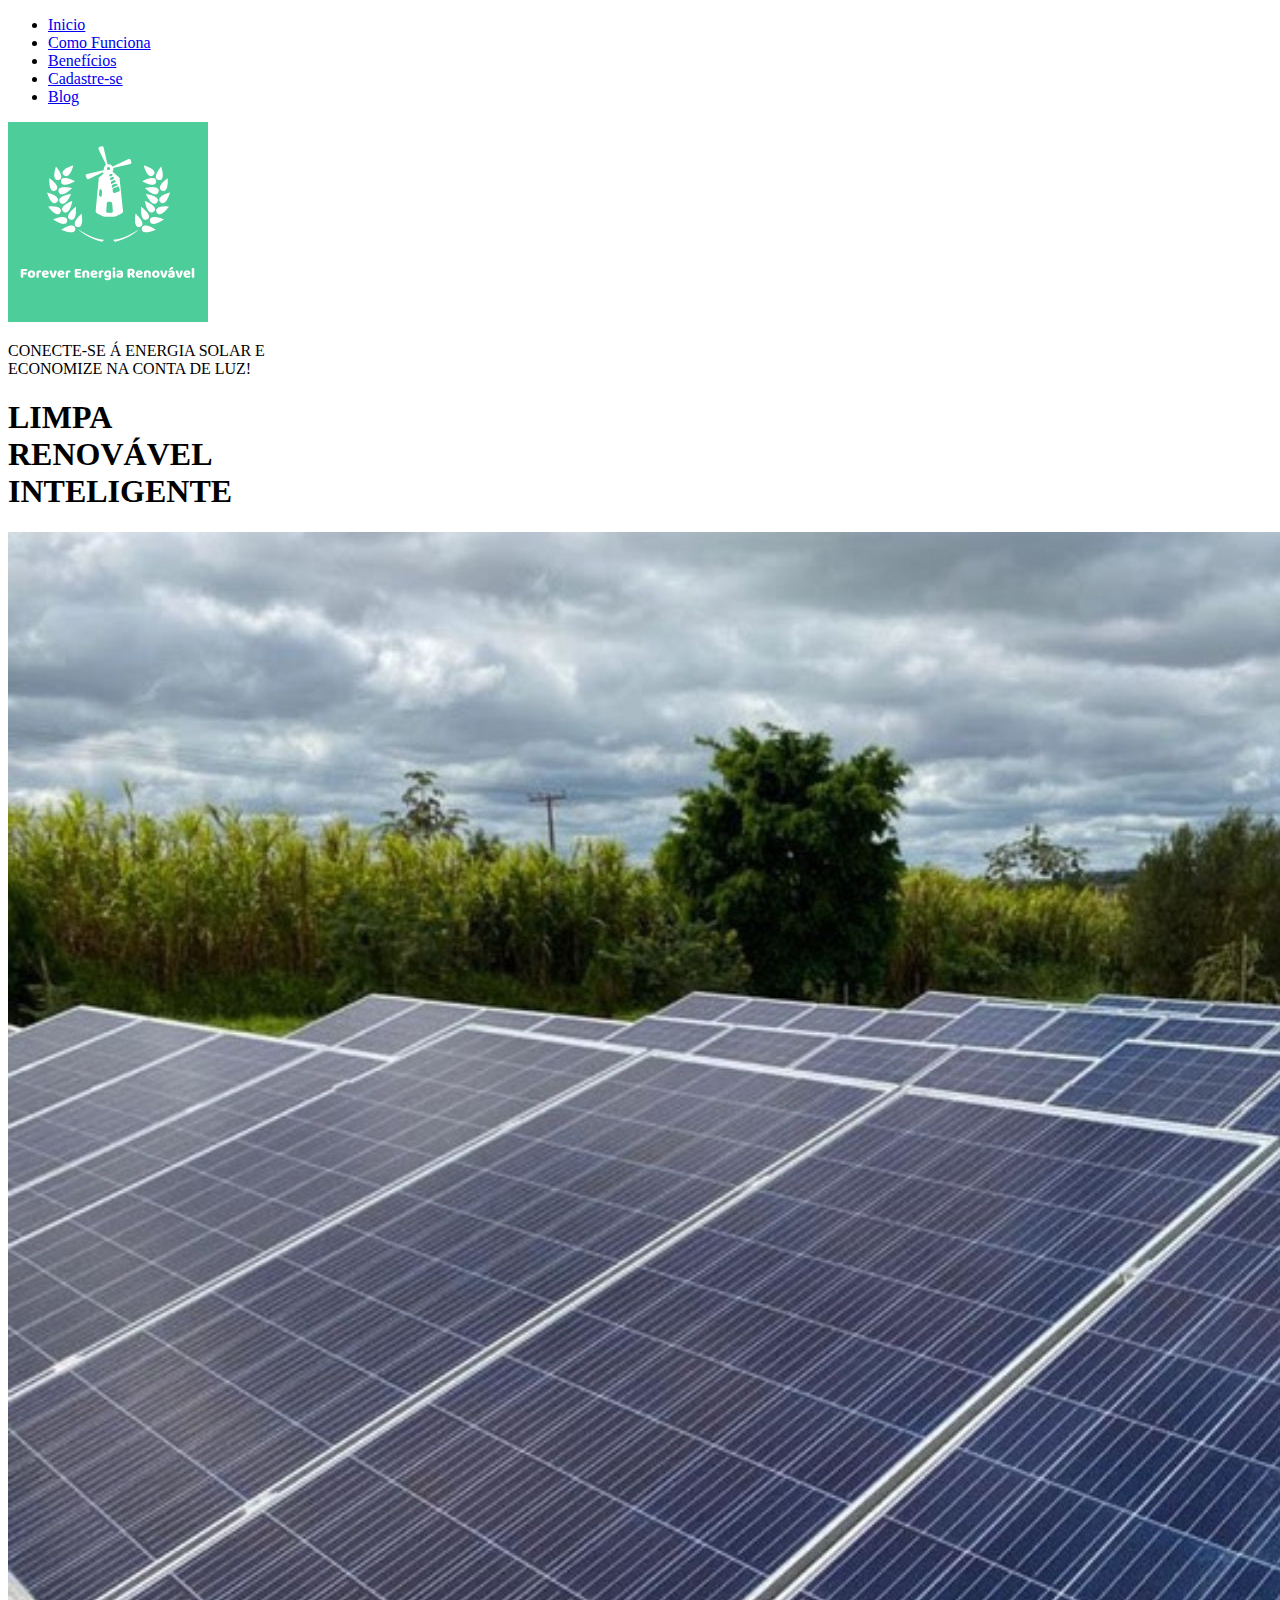
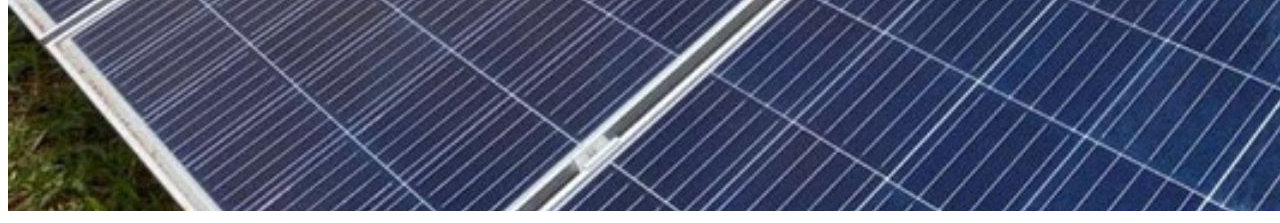
==== index.html @ fd5160f1 "arquivos html adicionados e feitos" ====
<!DOCTYPE html>
<html lang="pt-BR">

<head>
    <meta charset="UTF-8">
    <meta name="viewport" content="width=device-width, initial-scale=1.0">
    <title>Forever Energia Renovável</title>
</head>

<body>
    <header>

        <div>

            <div>
                <nav>
                    <ul>
                        <li><a href="index.html"><span>Inicio</span></a></li>
                        <li><a href="como_funciona.html"><span>Como Funciona</span></a></li>
                        <li><a href="beneficios.html"><span>Benefícios</span></a></li>
                        <li><a href="cadastre-se.html"><span>Cadastre-se</span></a></li>
                        <li><a href="blog.html"><span>Blog</span></a></li>
                    </ul>
                </nav>
            </div>

        </div>
    </header>

    <main>
        <section>
            <div>
                <img src="./img/d091426974da40f78a83c72f0f2d8d89 (2).png" alt="Imagem da Logo">
            </div>
    
            <div>
                <p><span>CONECTE-SE Á ENERGIA SOLAR E <br>
                        ECONOMIZE NA CONTA DE LUZ!</span></p>
                <h1><span>LIMPA <br>
                        RENOVÁVEL <br>
                        INTELIGENTE</span></h1>
    
                <img src="./img/08-02-23-canal-solar-Renovigi-lanca-linha-propria-de-modulos-fotovoltaicos.jpg" alt="">
            </div>
        </section>
    </main>

    <footer></footer>
</body>

</html>
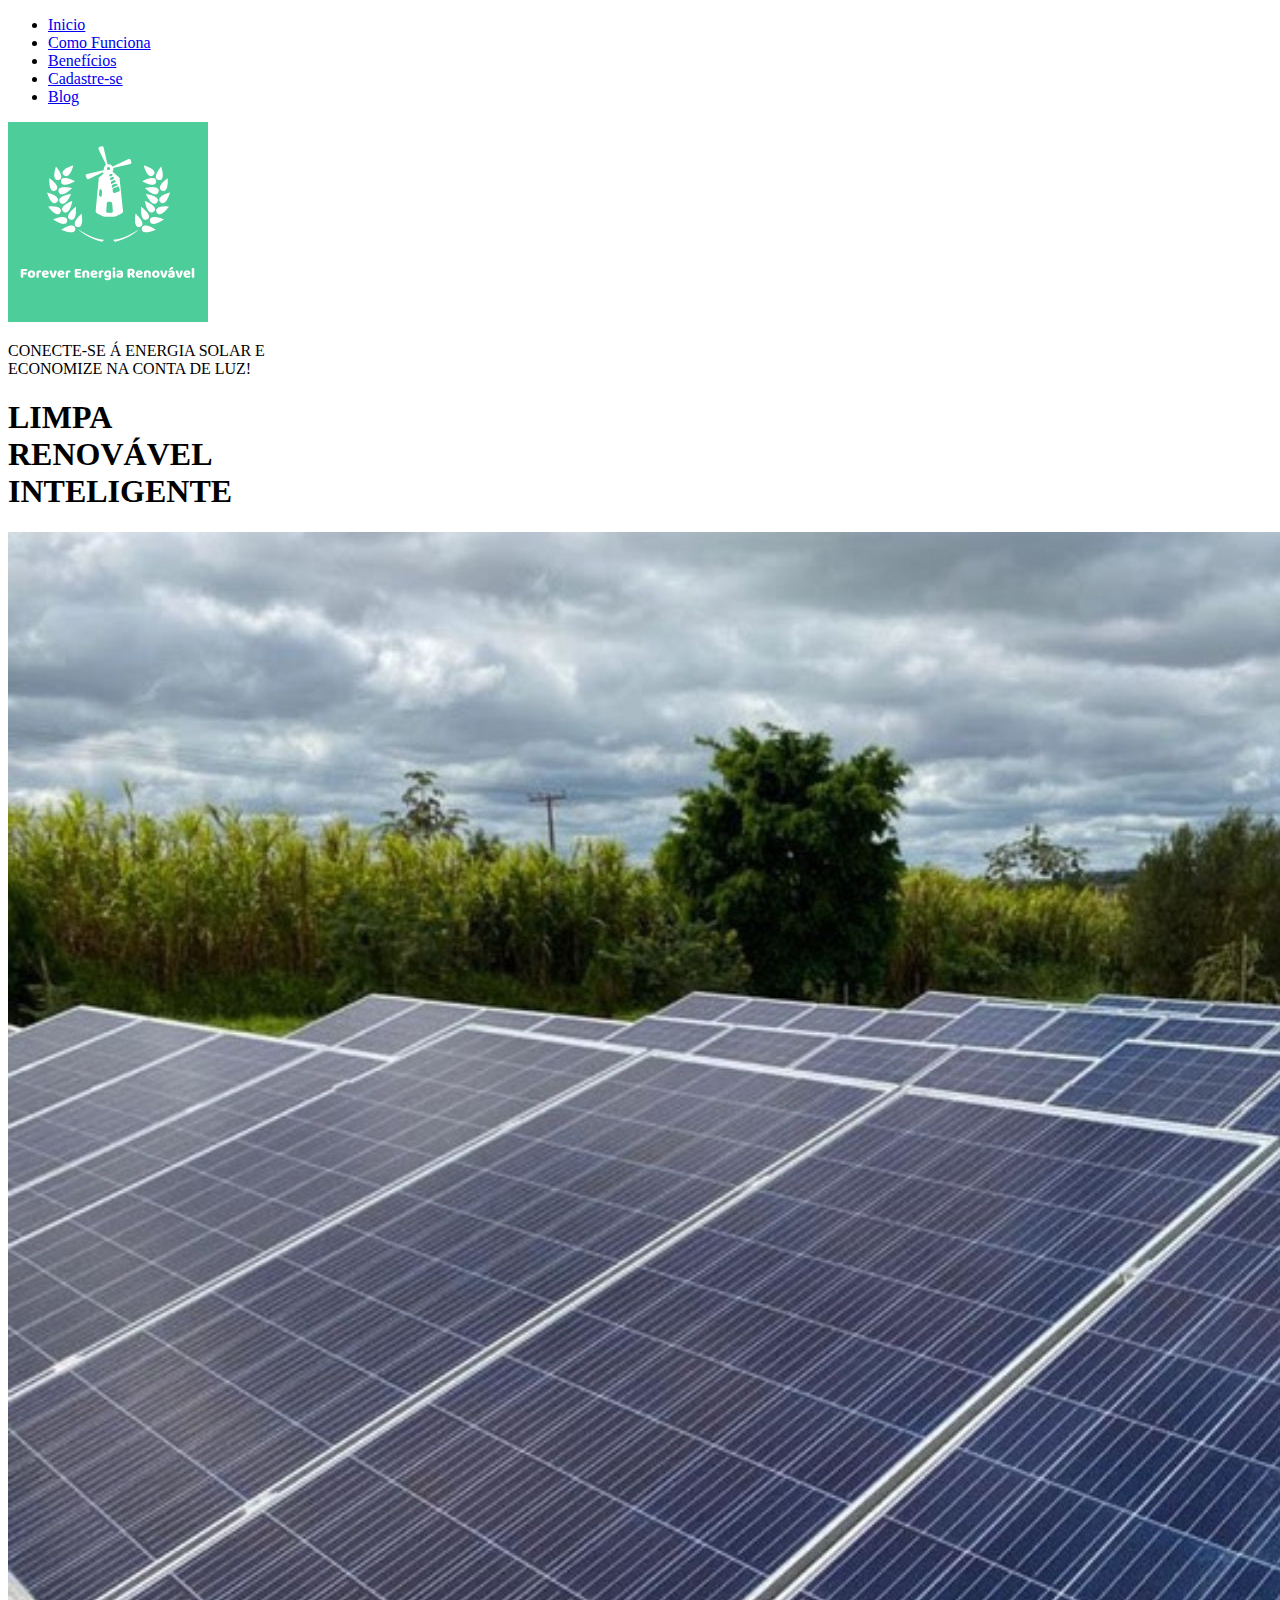
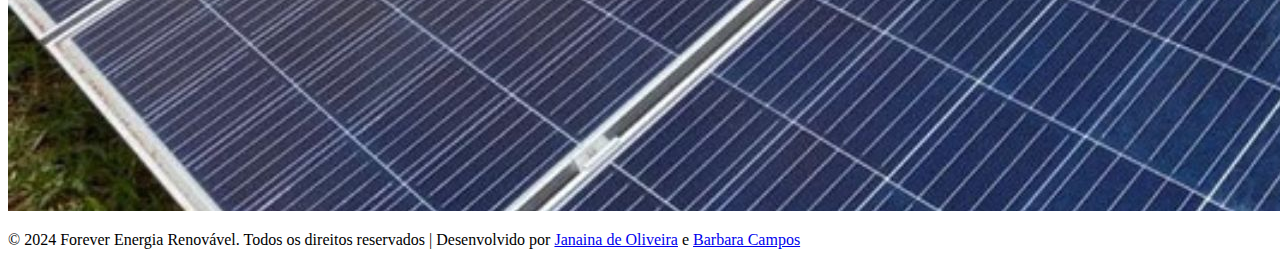
==== commit 9aafae9b: "adicionando o Rodapé" ====
--- a/index.html
+++ b/index.html
@@ -30,7 +30,7 @@
     <main>
         <section>
             <div>
-                <img src="./img/d091426974da40f78a83c72f0f2d8d89 (2).png" alt="Imagem da Logo">
+                <img src="./img/logo.png" alt="Imagem da Logo">
             </div>
     
             <div>
@@ -40,12 +40,15 @@
                         RENOVÁVEL <br>
                         INTELIGENTE</span></h1>
     
-                <img src="./img/08-02-23-canal-solar-Renovigi-lanca-linha-propria-de-modulos-fotovoltaicos.jpg" alt="">
+                <img src="./img/08-02-23-canal-solar-Renovigi-lanca-linha-propria-de-modulos-fotovoltaicos.jpg" alt="Imagem Ilustrativa da Energia Solar">
             </div>
         </section>
     </main>
 
-    <footer></footer>
+    <footer>
+        <p>&copy; 2024 Forever Energia Renovável. Todos os direitos reservados | Desenvolvido por <a href="https://github.com/Jana-ina21" target="_blank">Janaina de Oliveira</a> e <a
+            href="https://github.com/BarbaraFFCampos" target="_blank">Barbara Campos</a></p>
+    </footer>
 </body>
 
 </html>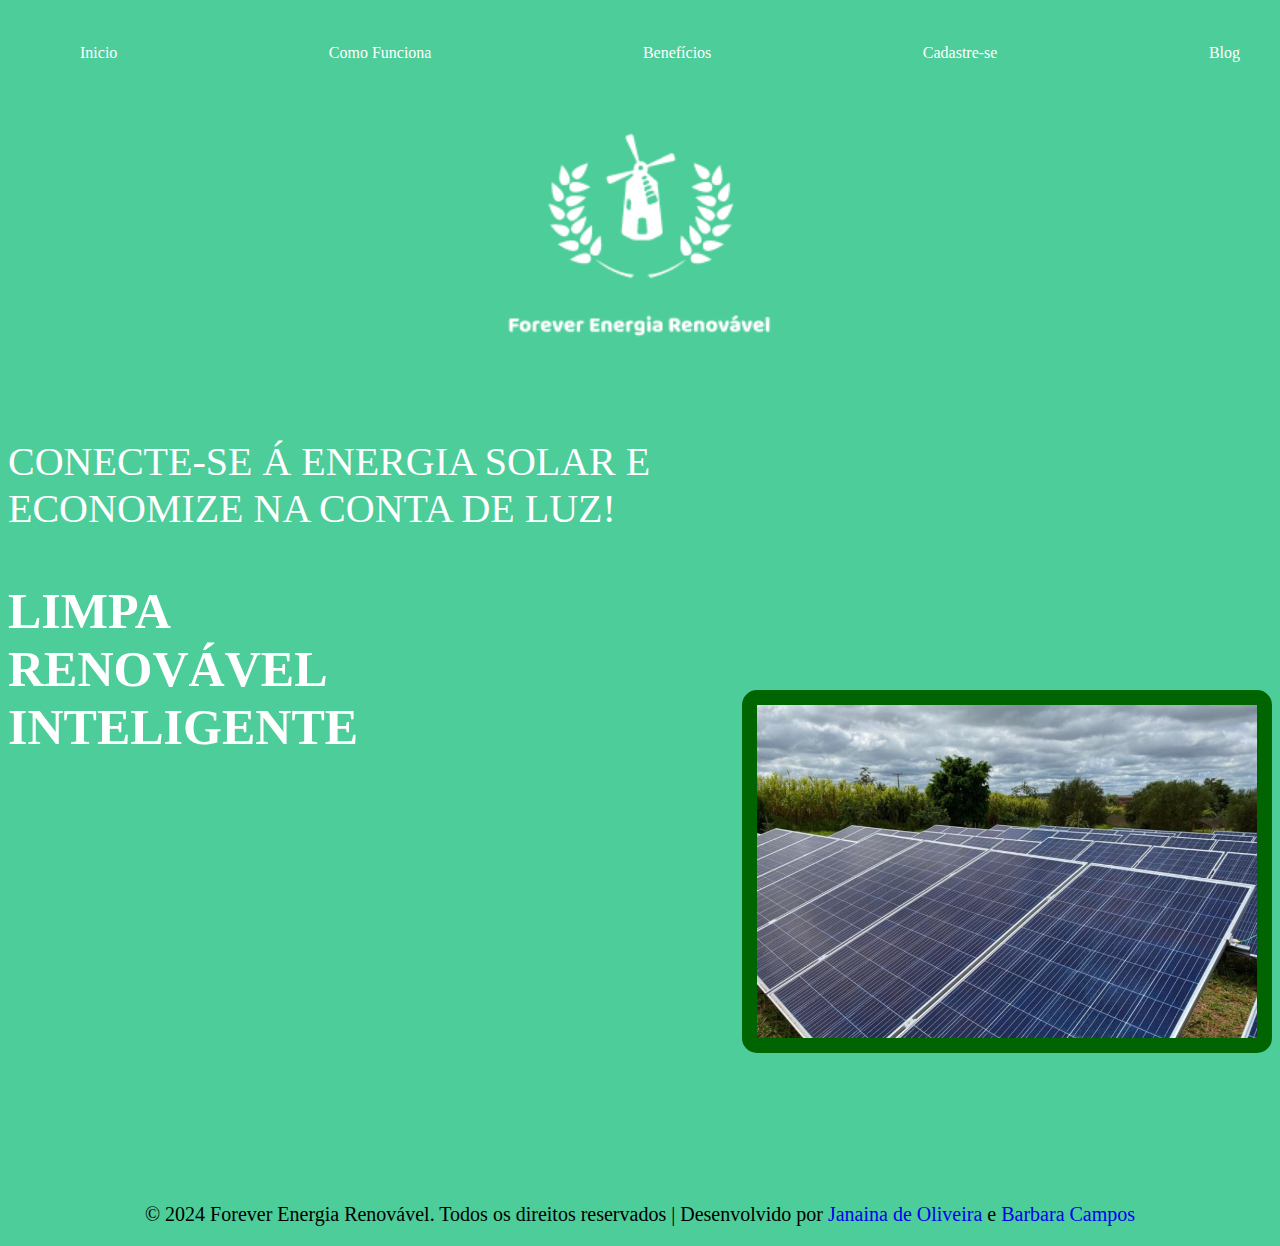
==== commit 39146f1f: "Adicionando estilos no arquivo comofunciona.css" ====
--- a/index.html
+++ b/index.html
@@ -4,15 +4,16 @@
 <head>
     <meta charset="UTF-8">
     <meta name="viewport" content="width=device-width, initial-scale=1.0">
+    <link rel="stylesheet" href="./estilos/style.css">
     <title>Forever Energia Renovável</title>
 </head>
 
 <body>
-    <header>
+    <header class="header">
 
-        <div>
+        <div class="container">
 
-            <div>
+            <div class="menu">
                 <nav>
                     <ul>
                         <li><a href="index.html"><span>Inicio</span></a></li>
@@ -27,28 +28,27 @@
         </div>
     </header>
 
-    <main>
-        <section>
-            <div>
-                <img src="./img/logo.png" alt="Imagem da Logo">
+    <main class="main">
+        <section class="section">
+            <div class="logo-container">
+                <img class="logo" src="./img/logo.png" alt="Imagem da Logo">
             </div>
     
-            <div>
-                <p><span>CONECTE-SE Á ENERGIA SOLAR E <br>
+            <div class="content">
+                <p class="paragrafo"><span>CONECTE-SE Á ENERGIA SOLAR E <br>
                         ECONOMIZE NA CONTA DE LUZ!</span></p>
-                <h1><span>LIMPA <br>
+                <h1 class="titulo"><span>LIMPA <br>
                         RENOVÁVEL <br>
                         INTELIGENTE</span></h1>
     
-                <img src="./img/08-02-23-canal-solar-Renovigi-lanca-linha-propria-de-modulos-fotovoltaicos.jpg" alt="Imagem Ilustrativa da Energia Solar">
+                <img class="imagem-solar" src="./img/08-02-23-canal-solar-Renovigi-lanca-linha-propria-de-modulos-fotovoltaicos.jpg" alt="Imagem Ilustrativa da Energia Solar">
             </div>
         </section>
     </main>
 
-    <footer>
-        <p>&copy; 2024 Forever Energia Renovável. Todos os direitos reservados | Desenvolvido por <a href="https://github.com/Jana-ina21" target="_blank">Janaina de Oliveira</a> e <a
-            href="https://github.com/BarbaraFFCampos" target="_blank">Barbara Campos</a></p>
+    <footer class="footer">
+        <p class="texto-rodape">&copy; 2024 Forever Energia Renovável. Todos os direitos reservados | Desenvolvido por <a href="https://github.com/Jana-ina21" target="_blank">Janaina de Oliveira</a> e <a href="https://github.com/BarbaraFFCampos" target="_blank">Barbara Campos</a></p>
     </footer>
 </body>
 
-</html>+</html>
--- a/estilos/style.css
+++ b/estilos/style.css
@@ -0,0 +1,77 @@
+/* Estilização Primeiro Arquivo - index.html */
+* {
+  background-color: #4CCD99;
+}
+
+
+.header {
+  padding: 20px;
+}
+
+.header .container {
+  max-width: 1200px;
+  margin: 0 auto;
+}
+
+.header nav ul {
+  display: flex;
+  justify-content: space-between; 
+  list-style: none;
+}
+
+.header nav ul li a {
+  color: #FFFFFF;
+  text-decoration: none;
+}
+
+.logo-container {
+  text-align: center;
+}
+
+.logo {
+  display: block;
+  margin: 0 auto; 
+  width: 300px; 
+}
+
+
+.paragrafo {
+  color: #FFFFFF; 
+  font-size: 40px;
+  text-align: left;
+  margin-bottom: 50px;
+}
+
+
+.titulo {
+  color: #FFFFFF; 
+  font-size: 50px;
+  text-align: left;
+}
+
+
+.imagem-solar {
+  width: 50%; 
+  max-width: 500px; 
+  border: 15px solid #006400; 
+  border-radius: 15px; 
+  float: right; 
+  margin-bottom: 50px; 
+  position: relative;
+  top: -100px; 
+}
+
+
+.footer {
+  clear: both; 
+  text-align: center;
+}
+
+.footer p {
+  font-size: 20px;
+  color: #000000; 
+}
+
+.footer p a {
+  text-decoration: none;
+}
